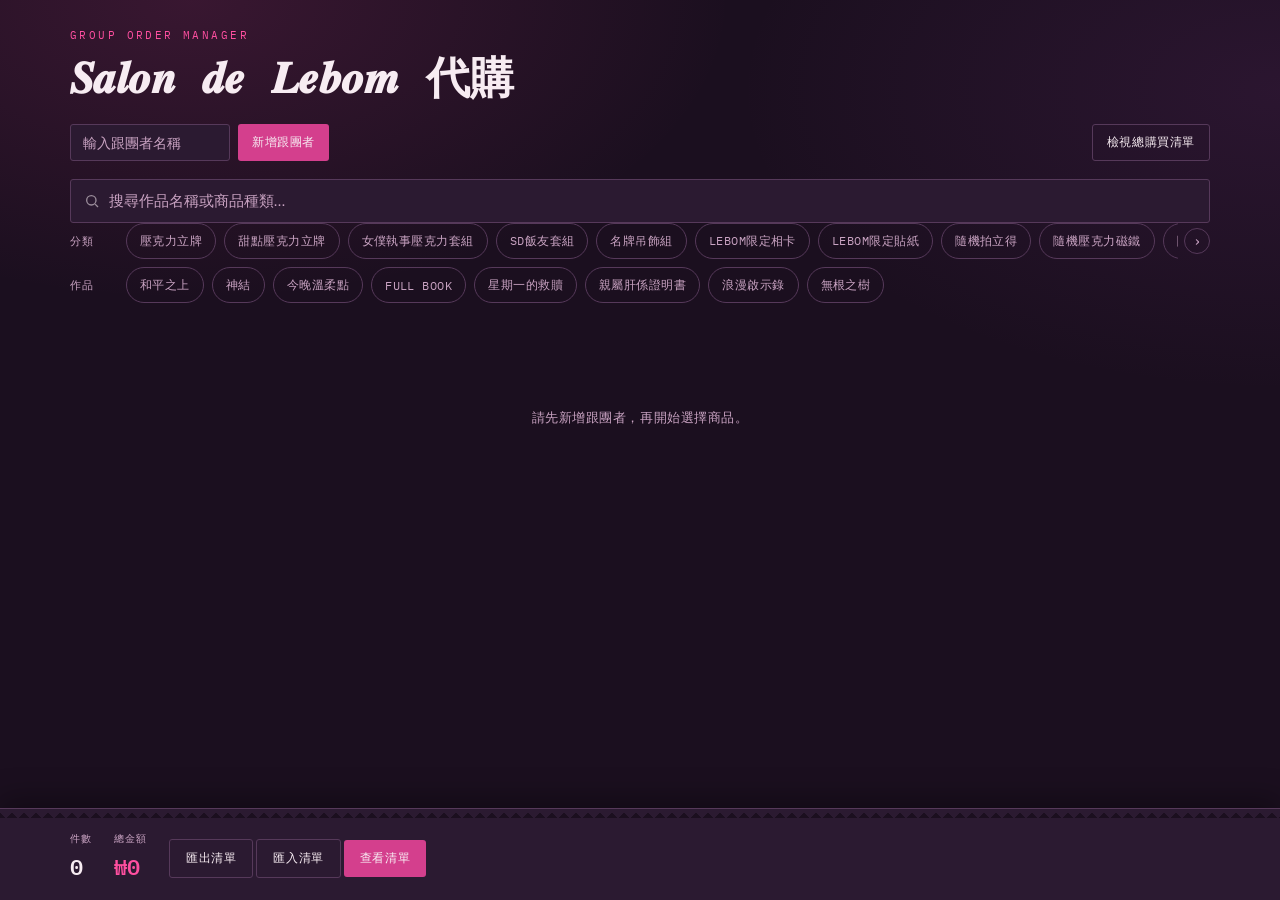
==== group-order.html @ d9ed7984 "feat: add group-order page" ====
<!DOCTYPE html>
<html lang="zh-Hant">
<head>
<meta charset="UTF-8">
<meta name="viewport" content="width=device-width, initial-scale=1.0">
<title>團購管理 - Salon de Lebom</title>

<link rel="preconnect" href="https://fonts.googleapis.com">
<link rel="preconnect" href="https://fonts.gstatic.com" crossorigin>
<link href="https://fonts.googleapis.com/css2?family=IBM+Plex+Mono:wght@400;500;600;700&family=Libre+Franklin:wght@400;500;600;700;800&display=swap" rel="stylesheet">
<link rel="stylesheet" href="style.css">
</head>
<body>

<header class="site-header">
  <p class="eyebrow">Group Order Manager</p>
  <h1>𝑺𝒂𝒍𝒐𝒏 𝒅𝒆 𝑳𝒆𝒃𝒐𝒎 代購</h1>

  <div class="participant-bar">
    <div class="participant-add">
      <input id="participantNameInput" type="text" placeholder="輸入跟團者名稱" autocomplete="off">
      <button id="addParticipantBtn" type="button">新增跟團者</button>
    </div>
    <div class="chip-scroll">
      <button type="button" class="chip-arrow prev" id="participantChipPrev" aria-label="向左捲動">‹</button>
      <div class="chip-row" id="participantChipRow" role="group" aria-label="跟團者列表"></div>
      <button type="button" class="chip-arrow next" id="participantChipNext" aria-label="向右捲動">›</button>
    </div>
    <div>
      <button type="button" class="view-toggle" id="viewToggleBtn" aria-pressed="false">檢視總購買清單</button>
    </div>
  </div>

  <div id="filterArea">
    <div class="filter-row">
      <div class="search-wrap">
        <svg viewBox="0 0 24 24" fill="none" stroke="currentColor" stroke-width="2"><circle cx="11" cy="11" r="7"/><line x1="21" y1="21" x2="16.65" y2="16.65"/></svg>
        <input id="search" type="text" placeholder="搜尋作品名稱或商品種類…" autocomplete="off">
      </div>
    </div>

    <div class="chip-line">
      <span class="chip-label">分類</span>
      <div class="chip-scroll">
        <button type="button" class="chip-arrow prev" id="categoryChipPrev" aria-label="向左捲動">‹</button>
        <div class="chip-row" id="categoryChipRow" role="group" aria-label="依商品種類篩選"></div>
        <button type="button" class="chip-arrow next" id="categoryChipNext" aria-label="向右捲動">›</button>
      </div>
    </div>
    <div class="chip-line">
      <span class="chip-label">作品</span>
      <div class="chip-scroll">
        <button type="button" class="chip-arrow prev" id="seriesChipPrev" aria-label="向左捲動">‹</button>
        <div class="chip-row" id="seriesChipRow" role="group" aria-label="依作品篩選"></div>
        <button type="button" class="chip-arrow next" id="seriesChipNext" aria-label="向右捲動">›</button>
      </div>
    </div>

    <p class="result-count" id="resultCount"></p>
  </div>
</header>

<main>
  <div id="catalog"></div>
  <div id="summaryView" hidden></div>
</main>

<footer id="ticket">
  <div class="ticket-inner">
    <div class="ticket-summary">
      <div class="ticket-stat">
        <span class="label">件數</span>
        <span class="value" id="statItems">0</span>
      </div>
      <div class="ticket-stat">
        <span class="label">總金額</span>
        <span class="value total" id="statTotal">KRW ₩0</span>
      </div>

      <div>
      <button id="exportBtn" type="button">匯出清單</button>
      <button id="importBtn" type="button">匯入清單</button>
      <input id="importFile" type="file" accept=".csv" style="display:none">
      <button id="toggleTicket" type="button" aria-expanded="false">查看清單</button>
      </div>
    </div>

    <div class="ticket-detail" id="ticketDetail">
      <h3 id="itemListTitle">已選商品</h3>
      <div id="itemList"></div>
    </div>
  </div>
</footer>

<script>

/* 商品/分類/作品資料與 index.html 保持一致 — 若異動商品內容，兩份檔案需一併更新。 */

const CONFIG = {
  currency: '₩',
  locale: 'zh-TW',
  decimals: 0,
};

const SERIES_LIST = [
  { series: '和平之上',       subseries: '주의 평화' },
  { series: '今晚溫柔點',      subseries: '밤은 부드러워라' },
  { series: '神結',           subseries: '신결' },
  { series: 'Full Book',      subseries: '풀북' },
  { series: '星期一的救贖',    subseries: '월요일의 구원자' },
  { series: '親屬肝係證明書',  subseries: '가족간계증명서' },
  { series: '浪漫啟示錄',      subseries: '낭만 묵시록' },
  { series: '無根之樹',        subseries: '뿌리 없는 나무' },
];

const CATEGORY_LIST = [
  { category: '壓克力立牌',         subcategory: '아크릴 스탠드', price: 15000, limited: 3, note: '' },
  { category: '甜點壓克力立牌',      subcategory: '스위츠 아크릴 스탠드', price: 15000, limited: 3, note: '每份含壓克力立牌1塊，小卡1張' },
  { category: '女僕執事壓克力套組',  subcategory: '메이드와 집사 아크릴 블록', price: 30000, limited: 3, note: '每份含壓克力磚1塊，拍立得透卡2張' },
  { category: 'SD飯友套組',          subcategory: 'SD 커플 아크릴 블록', price: 15000, limited: 3, note: '每份含壓克力飯友1塊，小卡1張' },
  { category: '名牌吊飾組',          subcategory: '네임 플레이트 패키지', price: 13500, limited: 3, note: '每份含名牌壓克力板1塊，餅乾吊飾1份' },
  { category: 'Lebom限定相卡',       subcategory: '레봄 필름 인화 사진', price: 2000,  limited: 5, note: '' },
  { category: 'Lebom限定貼紙',       subcategory: '레봄 조각 스티커', price: 2000,  limited: 5, note: '' },
];

const RANDOM_CATEGORY_LIST = [
  { category: '隨機拍立得',             subcategory: '데코 포토팩', price: 5000,  limited: 10, note: '每份8種中隨機1種，每份含寫真1張，小卡1張' },
  { category: '隨機壓克力磁鐵',         subcategory: '스위츠 아크릴 마그넷', price: 7000,  limited: 10, note: '每份8種中隨機1種' },
  { category: '隨機愛心徽章',           subcategory: '하트 캔뱃지', price: 5000,  limited: 10, note: '每份8種中隨機1種' },
  { category: '隨機愛心徽章壓克力框架', subcategory: '아크릴 캔뱃지 프레임', price: 17000, limited: 3,  note: '' },
  { category: '隨機卡包',               subcategory: '컬렉션 포토카드', price: 5000,  limited: 10, note: '每份16種中隨機3種' },
];

const NAME_LIST = [
  // 壓克力立牌 — 每個作品 2 個角色
  { category: '壓克力立牌', series: '和平之上',       name: '安和平(攻)', subname: '안평화' },
  { category: '壓克力立牌', series: '和平之上',       name: '朱仁徹(受)', subname: '주인철' },
  { category: '壓克力立牌', series: '神結',           name: '鄭泰伍(攻)', subname: '정태오' },
  { category: '壓克力立牌', series: '神結',           name: '趙之遠(受)', subname: '조지원' },
  { category: '壓克力立牌', series: '今晚溫柔點',      name: '高希宰(攻)', subname: '고희재' },
  { category: '壓克力立牌', series: '今晚溫柔點',      name: '鮮于真(受)', subname: '선우진' },
  { category: '壓克力立牌', series: 'Full Book',      name: '閔皓淵(攻)', subname: '민호연' },
  { category: '壓克力立牌', series: 'Full Book',      name: '崔在昇(受)', subname: '최재승' },
  { category: '壓克力立牌', series: '星期一的救贖',    name: '具允元(攻)', subname: '구윤원' },
  { category: '壓克力立牌', series: '星期一的救贖',    name: '元燿日(受)', subname: '원요일' },
  { category: '壓克力立牌', series: '親屬肝係證明書',  name: '九緣書(攻)', subname: '구연서' },
  { category: '壓克力立牌', series: '親屬肝係證明書',  name: '柳珉赫(受)', subname: '유민혁' },
  { category: '壓克力立牌', series: '浪漫啟示錄',      name: '廉泰華(攻)', subname: '염태화' },
  { category: '壓克力立牌', series: '浪漫啟示錄',      name: '蔡定鉉(受)', subname: '채정현' },
  { category: '壓克力立牌', series: '無根之樹',        name: '權熙書(攻)', subname: '권희서' },
  { category: '壓克力立牌', series: '無根之樹',        name: '車泰京(受)', subname: '차태경' },

  { category: '甜點壓克力立牌', series: '和平之上',       name: '安和平(攻)', subname: '안평화' },
  { category: '甜點壓克力立牌', series: '和平之上',       name: '朱仁徹(受)', subname: '주인철' },
  { category: '甜點壓克力立牌', series: '神結',           name: '鄭泰伍(攻)', subname: '정태오' },
  { category: '甜點壓克力立牌', series: '神結',           name: '趙之遠(受)', subname: '조지원' },
  { category: '甜點壓克力立牌', series: '今晚溫柔點',      name: '高希宰(攻)', subname: '고희재' },
  { category: '甜點壓克力立牌', series: '今晚溫柔點',      name: '鮮于真(受)', subname: '선우진' },
  { category: '甜點壓克力立牌', series: 'Full Book',      name: '閔皓淵(攻)', subname: '민호연' },
  { category: '甜點壓克力立牌', series: 'Full Book',      name: '崔在昇(受)', subname: '최재승' },
  { category: '甜點壓克力立牌', series: '星期一的救贖',    name: '具允元(攻)', subname: '구윤원' },
  { category: '甜點壓克力立牌', series: '星期一的救贖',    name: '元燿日(受)', subname: '원요일' },
  { category: '甜點壓克力立牌', series: '親屬肝係證明書',  name: '九緣書(攻)', subname: '구연서' },
  { category: '甜點壓克力立牌', series: '親屬肝係證明書',  name: '柳珉赫(受)', subname: '유민혁' },
  { category: '甜點壓克力立牌', series: '浪漫啟示錄',      name: '廉泰華(攻)', subname: '염태화' },
  { category: '甜點壓克力立牌', series: '浪漫啟示錄',      name: '蔡定鉉(受)', subname: '채정현' },
  { category: '甜點壓克力立牌', series: '無根之樹',        name: '權熙書(攻)', subname: '권희서' },
  { category: '甜點壓克力立牌', series: '無根之樹',        name: '車泰京(受)', subname: '차태경' },

  ...['Lebom限定相卡', '女僕執事壓克力套組', 'SD飯友套組', '名牌吊飾組', 'Lebom限定貼紙'].flatMap(category =>
    SERIES_LIST.map(({ series, subseries }) => ({ category, series, name: series, subname: subseries }))
  ),

  // 隨機商品（沒有 series）
  ...RANDOM_CATEGORY_LIST.map(({ category }) => ({ category, series: null, name: category, subname: '' })),
];

let _nextId = 1;
const PRODUCTS = NAME_LIST.map(n => {
  const cat = [...CATEGORY_LIST, ...RANDOM_CATEGORY_LIST].find(c => c.category === n.category);
  const ser = n.series ? SERIES_LIST.find(s => s.series === n.series) : null;
  const id = _nextId++;
  return {
    id,
    series: n.series,
    subseries: ser ? ser.subseries : null,
    name: n.name,
    subname: n.subname,
    category: n.category,
    subcategory: cat.subcategory,
    note: cat.note,
    price: cat.price,
    limited: cat.limited,
  };
});

// category 的預設顯示/篩選順序：一般商品種類接著隨機商品種類。
const CATEGORY_ORDER = [...CATEGORY_LIST, ...RANDOM_CATEGORY_LIST].map(c => c.category);


/* ===================== 團購管理專用邏輯 ===================== */

const state = {
  participants: [],
  activeParticipantId: null,
  search: '',
  seriesFilter: null,
  categoryFilter: null,
  collapsedCategories: new Set(),
  view: 'picker', // 'picker' | 'summary'
};
let _nextParticipantId = 1;

const fmtMoney = n => CONFIG.currency + n.toLocaleString(CONFIG.locale, { minimumFractionDigits: CONFIG.decimals ?? 2, maximumFractionDigits: CONFIG.decimals ?? 2 });
const fmtInt = n => n.toLocaleString(CONFIG.locale);

const catalogEl   = document.getElementById('catalog');
const summaryViewEl = document.getElementById('summaryView');
const filterAreaEl = document.getElementById('filterArea');
const categoryChipRowEl = document.getElementById('categoryChipRow');
const seriesChipRowEl   = document.getElementById('seriesChipRow');
const participantChipRowEl = document.getElementById('participantChipRow');
const searchEl    = document.getElementById('search');
const resultCountEl = document.getElementById('resultCount');
const statItemsEl = document.getElementById('statItems');
const statTotalEl = document.getElementById('statTotal');
const itemListEl  = document.getElementById('itemList');
const itemListTitleEl = document.getElementById('itemListTitle');
const toggleBtn   = document.getElementById('toggleTicket');
const viewToggleBtn = document.getElementById('viewToggleBtn');
const participantNameInput = document.getElementById('participantNameInput');
const addParticipantBtn = document.getElementById('addParticipantBtn');

function uniqueSeries(){
  return [...new Set(PRODUCTS.map(p => p.series).filter(Boolean))];
}

function uniqueCategories(){
  const present = new Set(PRODUCTS.map(p => p.category));
  return CATEGORY_ORDER.filter(c => present.has(c));
}

// Wires a chip row up to its prev/next scroll buttons: clicking scrolls the
// row, and the buttons only show up once/while the row's content overflows.
function setupChipScroller(rowEl, prevBtn, nextBtn){
  function updateArrows(){
    const overflowing = rowEl.scrollWidth > rowEl.clientWidth + 1;
    prevBtn.classList.toggle('visible', overflowing && rowEl.scrollLeft > 0);
    nextBtn.classList.toggle('visible', overflowing && rowEl.scrollLeft < rowEl.scrollWidth - rowEl.clientWidth - 1);
  }
  prevBtn.addEventListener('click', () => rowEl.scrollBy({ left: -160, behavior: 'smooth' }));
  nextBtn.addEventListener('click', () => rowEl.scrollBy({ left: 160, behavior: 'smooth' }));
  rowEl.addEventListener('scroll', updateArrows);
  window.addEventListener('resize', updateArrows);
  return updateArrows;
}

const updateCategoryChipArrows = setupChipScroller(categoryChipRowEl, document.getElementById('categoryChipPrev'), document.getElementById('categoryChipNext'));
const updateSeriesChipArrows = setupChipScroller(seriesChipRowEl, document.getElementById('seriesChipPrev'), document.getElementById('seriesChipNext'));
const updateParticipantChipArrows = setupChipScroller(participantChipRowEl, document.getElementById('participantChipPrev'), document.getElementById('participantChipNext'));

function buildCategoryChips(){
  categoryChipRowEl.innerHTML = '';
  uniqueCategories().forEach(category => {
    const btn = document.createElement('button');
    btn.className = 'chip';
    btn.type = 'button';
    btn.textContent = category;
    btn.setAttribute('aria-pressed', state.categoryFilter === category ? 'true' : 'false');
    btn.addEventListener('click', () => {
      state.categoryFilter = state.categoryFilter === category ? null : category;
      buildCategoryChips();
      renderCatalog();
    });
    categoryChipRowEl.appendChild(btn);
  });
  updateCategoryChipArrows();
}

function buildSeriesChips(){
  seriesChipRowEl.innerHTML = '';
  uniqueSeries().forEach(series => {
    const btn = document.createElement('button');
    btn.className = 'chip';
    btn.type = 'button';
    btn.textContent = series;
    btn.setAttribute('aria-pressed', state.seriesFilter === series ? 'true' : 'false');
    btn.addEventListener('click', () => {
      state.seriesFilter = state.seriesFilter === series ? null : series;
      buildSeriesChips();
      renderCatalog();
    });
    seriesChipRowEl.appendChild(btn);
  });
  updateSeriesChipArrows();
}

function matchesFilter(p){
  const term = state.search.trim().toLowerCase();
  const matchesCategory = !state.categoryFilter || p.category === state.categoryFilter;
  const matchesSeries = !state.seriesFilter || p.series === state.seriesFilter;
  const matchesSearch = !term
    || (p.series && p.series.toLowerCase().includes(term))
    || p.category.toLowerCase().includes(term)
    || p.name.toLowerCase().includes(term)
    || (p.subname && p.subname.toLowerCase().includes(term));
  return matchesCategory && matchesSeries && matchesSearch;
}

/* ---- 跟團者管理 ---- */

function newParticipant(name){
  return { id: _nextParticipantId++, name, qty: Object.fromEntries(PRODUCTS.map(p => [p.id, 0])) };
}

function activeParticipant(){
  return state.participants.find(p => p.id === state.activeParticipantId) || null;
}

function addParticipant(rawName){
  const name = (rawName || '').trim();
  if (!name){
    alert('請輸入跟團者名稱。');
    return;
  }
  const p = newParticipant(name);
  state.participants.push(p);
  state.activeParticipantId = p.id;
  renderParticipantChips();
  renderMain();
  updateFooter();
}

function removeParticipant(id){
  const idx = state.participants.findIndex(p => p.id === id);
  if (idx === -1) return;
  const p = state.participants[idx];
  if (!confirm(`確定要移除跟團者「${p.name}」嗎？其已選購的品項將釋出給其他跟團者。`)) return;
  state.participants.splice(idx, 1);
  if (state.activeParticipantId === id){
    state.activeParticipantId = state.participants.length ? state.participants[0].id : null;
  }
  renderParticipantChips();
  renderMain();
  updateFooter();
}

function renameParticipant(id){
  const p = state.participants.find(x => x.id === id);
  if (!p) return;
  const name = prompt('修改跟團者名稱', p.name);
  if (name === null) return;
  const trimmed = name.trim();
  if (!trimmed){
    alert('名稱不可空白。');
    return;
  }
  if (state.participants.some(x => x.id !== id && x.name === trimmed)){
    if (!confirm('已有相同名稱的跟團者，仍要使用這個名稱嗎？')) return;
  }
  p.name = trimmed;
  renderParticipantChips();
  updateFooter();
}

function setActiveParticipant(id){
  state.activeParticipantId = id;
  renderParticipantChips();
  renderMain();
  updateFooter();
}

function renderParticipantChips(){
  participantChipRowEl.innerHTML = '';
  state.participants.forEach(p => {
    const cart = computeParticipantCart(p);
    const btn = document.createElement('button');
    btn.type = 'button';
    btn.className = 'chip participant-chip';
    btn.setAttribute('aria-pressed', state.activeParticipantId === p.id ? 'true' : 'false');
    btn.innerHTML = `<span class="p-name">${p.name}</span><span class="p-stat">${fmtInt(cart.totalItems)}件・${fmtMoney(cart.totalAmount)}</span><span class="p-remove" title="移除跟團者">×</span>`;
    btn.addEventListener('click', (e) => {
      if (e.target.closest('.p-remove')){
        e.stopPropagation();
        removeParticipant(p.id);
        return;
      }
      if (state.activeParticipantId === p.id){
        renameParticipant(p.id);
      } else {
        setActiveParticipant(p.id);
      }
    });
    participantChipRowEl.appendChild(btn);
  });
  updateParticipantChipArrows();
}

/* ---- 共用庫存/金額計算 ---- */

function aggregatedQty(productId){
  return state.participants.reduce((sum, p) => sum + (p.qty[productId] || 0), 0);
}

function computeParticipantCart(participant){
  const lines = PRODUCTS
    .map(p => ({ ...p, qty: participant.qty[p.id] || 0 }))
    .filter(l => l.qty > 0);

  const totalItems = lines.reduce((sum, l) => sum + l.qty, 0);
  const totalAmount = lines.reduce((sum, l) => sum + l.qty * l.price, 0);

  return { lines, totalItems, totalAmount };
}

function computeAggregatedCart(){
  const lines = PRODUCTS
    .map(p => {
      const qty = aggregatedQty(p.id);
      return { ...p, qty, over: qty > p.limited };
    })
    .filter(l => l.qty > 0);

  const totalItems = lines.reduce((sum, l) => sum + l.qty, 0);
  const totalAmount = lines.reduce((sum, l) => sum + l.qty * l.price, 0);

  return { lines, totalItems, totalAmount };
}

function grandTotals(){
  const { totalItems, totalAmount } = computeAggregatedCart();
  return { totalItems, totalAmount };
}

/* ---- 商品卡片（依目前選取的跟團者，並套用全團共用限量） ---- */

function makeParticipantCard(p, participant){
  const card = document.createElement('article');
  card.className = 'card';
  card.dataset.id = p.id;

  function maxForActive(){
    const othersQty = aggregatedQty(p.id) - (participant.qty[p.id] || 0);
    return Math.max(0, p.limited - othersQty);
  }

  const initialCap = maxForActive();
  card.innerHTML = `
    <span class="sku">限量 ${p.limited}・剩 ${initialCap}${p.note ? ' · ' + p.note : ''}</span>
    <div class="info">
      <p class="series">${p.series || '隨機商品'}</p>
      <h2 class="name">${p.name}</h2>
      <p class="subname">${p.subname ? `${p.subname}．` : ''}<b>${fmtMoney(p.price)}</b></p>
    </div>
    <div class="stepper">
      <button type="button" class="dec" aria-label="減少「${p.name}」數量">−</button>
      <input class="qty-input" type="number" min="0" max="${initialCap}" step="1" inputmode="numeric"
             value="${participant.qty[p.id] || 0}" aria-label="「${p.name}」數量">
      <button type="button" class="inc" aria-label="增加「${p.name}」數量">+</button>
    </div>
  `;

  const skuEl = card.querySelector('.sku');
  const input = card.querySelector('.qty-input');
  const dec = card.querySelector('.dec');
  const inc = card.querySelector('.inc');

  function refreshCapDisplay(cap){
    input.max = cap;
    const n = participant.qty[p.id] || 0;
    skuEl.textContent = `限量 ${p.limited}・剩 ${cap}${p.note ? ' · ' + p.note : ''}`;
    skuEl.classList.toggle('sold-out', cap === 0 && n === 0);
    inc.disabled = n >= cap;
    dec.disabled = n <= 0;
  }

  function setQty(n){
    const cap = maxForActive();
    n = Math.max(0, Math.min(cap, Math.floor(Number.isFinite(n) ? n : 0)));
    participant.qty[p.id] = n;
    input.value = n;
    card.classList.toggle('has-qty', n > 0);
    refreshCapDisplay(cap);
    renderParticipantChips();
    updateFooter();
  }

  dec.addEventListener('click', () => setQty((participant.qty[p.id] || 0) - 1));
  inc.addEventListener('click', () => setQty((participant.qty[p.id] || 0) + 1));
  input.addEventListener('input', () => setQty(parseInt(input.value, 10)));
  input.addEventListener('blur', () => setQty(parseInt(input.value, 10) || 0));

  refreshCapDisplay(initialCap);
  return card;
}

/* ---- 主要內容渲染（挑選商品 / 總覽） ---- */

function renderMain(){
  const isSummary = state.view === 'summary';
  filterAreaEl.hidden = isSummary;
  catalogEl.hidden = isSummary;
  summaryViewEl.hidden = !isSummary;
  if (isSummary) renderSummaryView();
  else renderCatalog();
}

function renderCatalog(){
  catalogEl.innerHTML = '';
  const participant = activeParticipant();

  if (!participant){
    const empty = document.createElement('div');
    empty.className = 'empty-state';
    empty.textContent = '請先新增跟團者，再開始選擇商品。';
    catalogEl.appendChild(empty);
    resultCountEl.textContent = '';
    return;
  }

  const visible = PRODUCTS.filter(matchesFilter);

  if (visible.length === 0){
    const empty = document.createElement('div');
    empty.className = 'empty-state';
    empty.textContent = '沒有符合搜尋條件的商品。';
    catalogEl.appendChild(empty);
  } else {
    const bySeries = new Map(SERIES_LIST.map((s, i) => [s, i]));
    const byCategory = new Map(CATEGORY_ORDER.map((c, i) => [c, i]));

    const grouped = new Map();
    visible.forEach(p => {
      if (!grouped.has(p.category)) grouped.set(p.category, []);
      grouped.get(p.category).push(p);
    });

    [...grouped.keys()]
      .sort((a, b) => byCategory.get(a) - byCategory.get(b))
      .forEach(category => {
        const products = grouped.get(category)
          .sort((a, b) => (bySeries.get(a.series) ?? -1) - (bySeries.get(b.series) ?? -1));

        const collapsed = state.collapsedCategories.has(category);

        const block = document.createElement('section');
        block.className = 'category-block';

        const header = document.createElement('button');
        header.type = 'button';
        header.className = 'category-header';
        header.setAttribute('aria-expanded', String(!collapsed));
        const subcategory = products[0].subcategory;
        header.innerHTML = `<span class="cat-name">${category}${subcategory ? `<span class="cat-subname"> · ${subcategory}</span>` : ''}</span><span class="cat-count">${products.length} 項</span>`;
        header.addEventListener('click', () => {
          if (state.collapsedCategories.has(category)) state.collapsedCategories.delete(category);
          else state.collapsedCategories.add(category);
          renderCatalog();
        });

        const body = document.createElement('div');
        body.className = 'category-body';
        if (collapsed) body.hidden = true;
        products.forEach(p => body.appendChild(makeParticipantCard(p, participant)));

        block.appendChild(header);
        block.appendChild(body);
        catalogEl.appendChild(block);
      });
  }

  resultCountEl.textContent = `顯示 ${visible.length} / ${PRODUCTS.length} 項商品`;
}

function itemRowHtml(l, showLimitTag){
  const line1 = (l.series === l.name ? [l.category, l.series] : [l.category, l.series, l.name]).filter(Boolean).join('．');
  const line2 = (l.subseries === l.subname ? [l.subcategory, l.subseries] : [l.subcategory, l.subseries, l.subname]).filter(Boolean).join('．');
  const qtyTag = showLimitTag ? `×${l.qty} / 限${l.limited}` : `×${l.qty}`;
  return `
    <div class="item-row${l.over ? ' aggregate-row' : ''}">
      <div class="item-lines">
        <div class="item-line1">${line1} <span class="n">${qtyTag}</span>${l.over ? '<span class="over-limit">超過限量</span>' : ''}</div>
        ${line2 ? `<div class="item-line2">${line2}</div>` : ''}
      </div>
      <span class="item-amount">${fmtMoney(l.qty * l.price)}</span>
    </div>`;
}

function renderSummaryView(){
  summaryViewEl.innerHTML = '';

  const wrap = document.createElement('div');
  wrap.className = 'summary-panels';

  const colA = document.createElement('div');
  colA.innerHTML = '<h3>跟團者明細</h3>';
  if (state.participants.length === 0){
    colA.innerHTML += '<p class="no-items">尚未新增任何跟團者。</p>';
  } else {
    state.participants.forEach(participant => {
      const cart = computeParticipantCart(participant);
      const card = document.createElement('div');
      card.className = 'participant-summary-card';
      const linesHtml = cart.lines.length
        ? cart.lines.map(l => itemRowHtml(l, false)).join('')
        : '<p class="no-items">尚未選擇商品。</p>';
      card.innerHTML = `
        <div class="p-head">
          <span class="p-name">${participant.name}</span>
          <span class="p-total">${fmtInt(cart.totalItems)} 件・${fmtMoney(cart.totalAmount)}</span>
        </div>
        ${linesHtml}
      `;
      colA.appendChild(card);
    });
  }

  const colB = document.createElement('div');
  colB.innerHTML = '<h3>全團彙總（依商品）</h3>';
  const agg = computeAggregatedCart();
  colB.innerHTML += agg.lines.length
    ? agg.lines.map(l => itemRowHtml(l, true)).join('')
    : '<p class="no-items">尚未選擇任何商品。</p>';

  wrap.appendChild(colA);
  wrap.appendChild(colB);
  summaryViewEl.appendChild(wrap);
}

/* ---- 頁尾統計（依目前檢視模式顯示對象不同） ---- */

function updateFooter(){
  if (state.view === 'summary'){
    const { totalItems, totalAmount } = grandTotals();
    statItemsEl.textContent = fmtInt(totalItems);
    statTotalEl.textContent = fmtMoney(totalAmount);
    itemListTitleEl.textContent = '全團彙總商品';
    renderItemList(computeAggregatedCart().lines, true);
  } else {
    const participant = activeParticipant();
    const cart = participant ? computeParticipantCart(participant) : { lines: [], totalItems: 0, totalAmount: 0 };
    statItemsEl.textContent = fmtInt(cart.totalItems);
    statTotalEl.textContent = fmtMoney(cart.totalAmount);
    itemListTitleEl.textContent = participant ? `${participant.name}．已選商品` : '已選商品';
    renderItemList(cart.lines, false);
  }
}

function renderItemList(lines, showLimitTag){
  itemListEl.innerHTML = lines.length
    ? lines.map(l => itemRowHtml(l, showLimitTag)).join('')
    : '<p class="no-items">尚未選擇任何商品。</p>';
}

/* ---- CSV 匯出 / 匯入 ---- */

function csvEscape(v){
  const s = String(v ?? '');
  return /[",\r\n]/.test(s) ? '"' + s.replace(/"/g, '""') + '"' : s;
}

function exportGroupCsv(){
  if (state.participants.length === 0){
    alert('尚未新增任何跟團者，無法匯出。');
    return;
  }

  const rows = [
    ['跟團者', '分類', '作品', '名稱', '原文分類', '原文作品', '原文名稱', '單價', '數量', '小計'],
  ];
  state.participants.forEach(participant => {
    computeParticipantCart(participant).lines.forEach(l => {
      rows.push([
        participant.name,
        l.category, l.series || '', l.name,
        l.subcategory || '', l.subseries || '', l.subname || '',
        l.price, l.qty, l.qty * l.price,
      ]);
    });
  });

  const { totalItems, totalAmount } = grandTotals();
  rows.push([]);
  rows.push(['跟團者名單', ...state.participants.map(p => p.name)]);
  rows.push([]);
  rows.push(['總件數', totalItems]);
  rows.push(['總金額', totalAmount]);

  const csv = rows.map(r => r.map(csvEscape).join(',')).join('\r\n');
  const blob = new Blob(['﻿' + csv], { type: 'text/csv;charset=utf-8;' });
  const url = URL.createObjectURL(blob);
  const a = document.createElement('a');
  const ts = new Date().toISOString().slice(0, 19).replace(/[:T]/g, '-');
  a.href = url;
  a.download = `團購清單_${ts}.csv`;
  document.body.appendChild(a);
  a.click();
  a.remove();
  URL.revokeObjectURL(url);
}

const exportBtn = document.getElementById('exportBtn');
exportBtn.addEventListener('click', exportGroupCsv);

function parseCsvLine(line){
  const cells = [];
  let cur = '';
  let inQuotes = false;
  for (let i = 0; i < line.length; i++){
    const ch = line[i];
    if (inQuotes){
      if (ch === '"'){
        if (line[i + 1] === '"'){ cur += '"'; i++; }
        else { inQuotes = false; }
      } else {
        cur += ch;
      }
    } else if (ch === '"'){
      inQuotes = true;
    } else if (ch === ','){
      cells.push(cur);
      cur = '';
    } else {
      cur += ch;
    }
  }
  cells.push(cur);
  return cells;
}

function importGroupCsv(file){
  const reader = new FileReader();
  reader.onload = () => {
    const text = String(reader.result).replace(/^﻿/, '');
    const rawLines = text.split(/\r\n|\n/);
    const lines = rawLines.slice(1); // skip header row

    const participantsByName = new Map();
    const orderedNames = [];
    let importedCount = 0;
    let notFoundCount = 0;

    function getOrCreate(name){
      if (!participantsByName.has(name)){
        participantsByName.set(name, newParticipant(name));
        orderedNames.push(name);
      }
      return participantsByName.get(name);
    }

    let i = 0;
    for (; i < lines.length; i++){
      const line = lines[i];
      if (!line.trim()) break; // 到達空白分隔列
      const cells = parseCsvLine(line);
      const [participantName, category, series, name, , , , , qtyStr] = cells;
      if (participantName === '總件數' || participantName === '總金額') break;

      const qty = parseInt(qtyStr, 10);
      if (!qty) continue;

      const participant = getOrCreate(participantName || '(未命名)');
      const product = PRODUCTS.find(p =>
        p.category === category && (p.series || '') === series && p.name === name
      );
      if (product){
        participant.qty[product.id] = Math.min(qty, product.limited);
        importedCount++;
      } else {
        notFoundCount++;
      }
    }

    // 讀取空白分隔列之後的「跟團者名單」列，確保沒有任何品項的跟團者也能被還原。
    for (; i < lines.length; i++){
      const line = lines[i];
      if (!line.trim()) continue;
      const cells = parseCsvLine(line);
      if (cells[0] === '跟團者名單'){
        cells.slice(1).forEach(name => { if (name) getOrCreate(name); });
      }
      if (cells[0] === '總件數' || cells[0] === '總金額') break;
    }

    const participants = orderedNames.map(name => participantsByName.get(name));

    // 偵測匯入資料是否違反全團共用限量（例如手動編輯過 CSV），絕不自動重新分配數量。
    let overLimitCount = 0;
    PRODUCTS.forEach(p => {
      const total = participants.reduce((sum, part) => sum + (part.qty[p.id] || 0), 0);
      if (total > p.limited) overLimitCount++;
    });

    state.participants = participants;
    state.activeParticipantId = participants.length ? participants[0].id : null;
    renderParticipantChips();
    renderMain();
    updateFooter();

    const parts = [`已匯入 ${importedCount} 筆`];
    if (notFoundCount > 0) parts.push(`${notFoundCount} 筆找不到對應商品`);
    if (overLimitCount > 0) parts.push(`${overLimitCount} 項商品超過限量上限，已標記但未自動修改，請至「檢視總購買清單」確認`);
    alert(parts.join('，') + '。');
  };
  reader.readAsText(file, 'utf-8');
}

const importBtn = document.getElementById('importBtn');
const importFileEl = document.getElementById('importFile');
importBtn.addEventListener('click', () => importFileEl.click());
importFileEl.addEventListener('change', () => {
  const file = importFileEl.files[0];
  if (file) importGroupCsv(file);
  importFileEl.value = '';
});

/* ---- 其他事件綁定 ---- */

addParticipantBtn.addEventListener('click', () => {
  addParticipant(participantNameInput.value);
  participantNameInput.value = '';
  participantNameInput.focus();
});
participantNameInput.addEventListener('keydown', (e) => {
  if (e.key === 'Enter'){
    e.preventDefault();
    addParticipantBtn.click();
  }
});

viewToggleBtn.addEventListener('click', () => {
  state.view = state.view === 'picker' ? 'summary' : 'picker';
  viewToggleBtn.setAttribute('aria-pressed', state.view === 'summary' ? 'true' : 'false');
  viewToggleBtn.textContent = state.view === 'summary' ? '返回選購' : '檢視總購買清單';
  renderMain();
  updateFooter();
});

searchEl.addEventListener('input', () => {
  state.search = searchEl.value;
  renderCatalog();
});

toggleBtn.addEventListener('click', () => {
  const open = !document.body.classList.contains('ticket-open');
  document.body.classList.toggle('ticket-open', open);
  toggleBtn.setAttribute('aria-expanded', String(open));
  toggleBtn.textContent = open ? '收合清單' : '查看清單';
});

buildCategoryChips();
buildSeriesChips();
renderParticipantChips();
renderMain();
updateFooter();
</script>
</body>
</html>
---- style.css ----
:root{
  --ink:        #1B0F1F;
  --panel:      #2B1A31;
  --panel-2:    #35213C;
  --line:       #56395A;
  --paper:      #F7ECF2;
  --paper-dim:  #C9A3C2;
  --forest:     #D43F8D;
  --forest-lt:  #EF5DA8;
  --stamp:      #C93368;
  --mustard:    #FF4FA0;

  --font-display: 'IBM Plex Mono', ui-monospace, monospace;
  --font-body: 'Libre Franklin', system-ui, sans-serif;

  --ticket-h-collapsed: 118px;
  --ticket-h-expanded: 320px;
}

*{ box-sizing:border-box; }
html,body{ margin:0; padding:0; }

body{
  background:
    radial-gradient(ellipse 900px 500px at 15% 0%, rgba(212,63,141,.16), transparent 60%),
    radial-gradient(ellipse 900px 500px at 100% 10%, rgba(140,60,150,.14), transparent 60%),
    var(--ink);
  color:var(--paper);
  font-family:var(--font-body);
  min-height:100vh;
  padding-bottom: calc(var(--ticket-h-collapsed) + 24px);
}

body.ticket-open{
  padding-bottom: calc(var(--ticket-h-expanded) + 24px);
}

a{ color:inherit; }

::selection{ background:var(--mustard); color:var(--ink); }

:focus-visible{
  outline: 2px solid var(--mustard);
  outline-offset: 2px;
}

/* ---------- Header ---------- */
.site-header{
  padding: 28px 20px 18px;
  max-width: 1180px;
  margin: 0 auto;
}

.eyebrow{
  font-family: var(--font-display);
  font-size: 11px;
  letter-spacing: .22em;
  text-transform: uppercase;
  color: var(--mustard);
  margin: 0 0 6px;
}

h1{
  font-family: var(--font-display);
  font-weight: 700;
  text-transform: uppercase;
  letter-spacing: .01em;
  font-size: clamp(28px, 5vw, 44px);
  margin: 0 0 4px;
  color: var(--paper);
}

.subhead{
  color: var(--paper-dim);
  font-size: 15px;
  margin: 0 0 22px;
  max-width: 56ch;
}

.filter-row{
  display:flex;
  gap:12px;
  flex-wrap: wrap;
  align-items:center;
}

.search-wrap{
  position:relative;
  flex: 1 1 280px;
  min-width: 220px;
}

.search-wrap svg{
  position:absolute;
  left:14px; top:50%;
  transform:translateY(-50%);
  width:16px; height:16px;
  opacity:.55;
}

#search{
  width:100%;
  background: var(--panel);
  border: 1px solid var(--line);
  color: var(--paper);
  font-family: var(--font-body);
  font-size: 15px;
  padding: 12px 14px 12px 38px;
  border-radius: 3px;
}
#search::placeholder{ color: var(--paper-dim); }

.chip-line{
  display:flex;
  align-items:center;
  gap:12px;
  flex-wrap:nowrap;
}
.chip-line + .chip-line{ margin-top:8px; }

.chip-label{
  font-family: var(--font-display);
  font-size: 11px;
  letter-spacing: .1em;
  text-transform: uppercase;
  color: var(--paper-dim);
  flex: 0 0 auto;
  width: 44px;
}

.chip-scroll{
  display:flex;
  align-items:center;
  gap:6px;
  flex:1 1 auto;
  min-width:0;
}

.chip-row{
  display:flex;
  gap:8px;
  flex-wrap:nowrap;
  overflow-x:auto;
  scroll-behavior:smooth;
  scrollbar-width:none;
  -ms-overflow-style:none;
}
.chip-row::-webkit-scrollbar{ display:none; }

.chip-arrow{
  display:none;
  flex:0 0 auto;
  align-items:center;
  justify-content:center;
  width:26px;
  height:26px;
  background: transparent;
  border: 1px solid var(--line);
  color: var(--paper-dim);
  border-radius: 999px;
  cursor:pointer;
  font-family: var(--font-display);
  font-size: 14px;
  line-height:1;
  padding:0;
}
.chip-arrow:hover{ border-color: var(--forest-lt); color: var(--paper); }
.chip-arrow.visible{ display:flex; }

.chip{
  font-family: var(--font-display);
  font-size: 11.5px;
  text-transform: uppercase;
  letter-spacing: .04em;
  background: transparent;
  border: 1px solid var(--line);
  color: var(--paper-dim);
  padding: 9px 13px;
  border-radius: 999px;
  cursor:pointer;
  white-space:nowrap;
  transition: all .15s ease;
}
.chip:hover{ border-color: var(--forest-lt); color: var(--paper); }
.chip[aria-pressed="true"]{
  background: var(--forest);
  border-color: var(--forest);
  color: var(--paper);
}

.result-count{
  font-family: var(--font-display);
  font-size: 12px;
  color: var(--paper-dim);
  margin: 14px 2px 0;
}

/* ---------- Catalog ---------- */
main{
  max-width: 1180px;
  margin: 0 auto;
  padding: 10px 20px 30px;
}

#catalog{
  display:flex;
  flex-direction:column;
  gap: 14px;
  margin-top: 14px;
}

.category-block{
  border: 1px solid var(--line);
  border-radius: 4px;
  background: rgba(255,255,255,.015);
}

.category-header{
  width:100%;
  display:flex;
  align-items:center;
  justify-content:space-between;
  gap:12px;
  background: var(--panel-2);
  border:none;
  color: var(--paper);
  font-family: var(--font-display);
  font-size: 13px;
  text-transform: uppercase;
  letter-spacing: .06em;
  padding: 12px 16px;
  cursor:pointer;
  border-radius: 4px;
  text-align:left;
}
.category-header:hover{ background: var(--forest); }

.category-header .cat-name::before{
  content: "▾ ";
  display:inline-block;
}
.category-header[aria-expanded="false"] .cat-name::before{
  content: "▸ ";
}

.category-header .cat-count{
  font-size: 11px;
  color: var(--paper-dim);
  font-weight: 400;
}
.category-header:hover .cat-count{ color: var(--paper); }

.category-body{
  display:flex;
  flex-direction:column;
  gap: 10px;
  padding: 10px;
}
.category-body[hidden]{ display:none; }

.card{
  background: var(--panel);
  border: 1px solid var(--line);
  border-radius: 4px;
  padding: 12px;
  display:flex;
  flex-direction:row;
  align-items:center;
  gap:16px;
  position:relative;
  transition: border-color .15s ease;
}
.card:has(.qty-input[data-active="true"]){
  border-color: var(--forest-lt);
}

.card .info{
  flex: 1 1 auto;
  min-width: 0;
  display:flex;
  flex-direction:column;
  gap:4px;
}

.card .sku{
  position:absolute;
  top:10px; right:12px;
  font-family: var(--font-display);
  font-size: 10px;
  letter-spacing: .06em;
  color: var(--paper-dim);
  border: 1px dashed var(--line);
  padding: 2px 6px;
  border-radius: 2px;
}

.card .series{
  font-family: var(--font-display);
  font-size: 10.5px;
  text-transform: uppercase;
  letter-spacing: .1em;
  color: var(--mustard);
  padding-right: 60px;
}

.card .name{
  font-family: var(--font-body);
  font-weight: 700;
  font-size: 17px;
  line-height:1.25;
  color: var(--paper);
  margin: 0;
  overflow-wrap: anywhere;
}

.card .subname{
  font-family: var(--font-body);
  font-size: 12.5px;
  color: var(--paper-dim);
  margin: 0;
  overflow-wrap: anywhere;
}

.cat-subname{
  font-family: var(--font-body);
  text-transform: none;
  letter-spacing: 0;
  color: var(--paper-dim);
  font-weight: 400;
}

.card .price{
  font-family: var(--font-display);
  font-size: 14px;
  color: var(--paper-dim);
}
.card .price b{ color: var(--paper); font-weight:600; }

.stepper{
  flex: 0 0 auto;
  display:flex;
  align-items:stretch;
  border: 1px solid var(--line);
  border-radius: 3px;
  overflow:hidden;
  width: 132px;
}

.stepper button{
  background: var(--panel-2);
  border:none;
  color: var(--paper);
  font-family: var(--font-display);
  font-size: 17px;
  width: 40px;
  cursor:pointer;
  transition: background .15s ease;
}
.stepper button:hover{ background: var(--forest); }
.stepper button:active{ background: var(--forest-lt); }
.stepper button:disabled{
  opacity: .35;
  cursor: not-allowed;
  background: var(--panel-2);
}

.qty-input{
  flex:1;
  width: 100%;
  background: var(--ink);
  border:none;
  border-left: 1px solid var(--line);
  border-right: 1px solid var(--line);
  color: var(--paper);
  font-family: var(--font-display);
  font-size: 16px;
  text-align:center;
  -moz-appearance: textfield;
}
.qty-input::-webkit-outer-spin-button,
.qty-input::-webkit-inner-spin-button{
  -webkit-appearance:none; margin:0;
}

.card.has-qty{
  background: linear-gradient(180deg, rgba(212,63,141,.18), var(--panel) 60%);
}

.empty-state{
  text-align:center;
  padding: 50px 20px;
  color: var(--paper-dim);
  font-family: var(--font-display);
  font-size: 13px;
  letter-spacing: .04em;
}

@media (max-width: 520px){
  .card{
    flex-wrap: wrap;
    align-items:flex-start;
  }
  .card .info{ flex: 1 1 100%; }
  .stepper{ width: 100%; margin-top: 8px; }
}

/* ---------- Ticket (fixed summary) ---------- */
#ticket{
  position: fixed;
  left:0; right:0; bottom:0;
  z-index: 40;
  background: var(--panel);
  border-top: 1px solid var(--line);
  box-shadow: 0 -8px 30px rgba(0,0,0,.35);
}

#ticket::before{
  content:"";
  display:block;
  height: 9px;
  width:100%;
  background:
    linear-gradient(-45deg, var(--ink) 6px, transparent 0),
    linear-gradient(45deg, var(--ink) 6px, transparent 0);
  background-position: left top;
  background-size: 12px 12px;
  background-repeat: repeat-x;
}

.ticket-inner{
  max-width: 1180px;
  margin: 0 auto;
  padding: 14px 20px 16px;
}

.ticket-summary{
  display:flex;
  align-items:center;
  gap: 22px;
  flex-wrap:wrap;
}

.ticket-stat{
  display:flex;
  flex-direction:column;
  gap:2px;
}
.ticket-stat .label{
  font-family: var(--font-display);
  font-size: 10px;
  letter-spacing: .1em;
  text-transform:uppercase;
  color: var(--paper-dim);
}
.ticket-stat .value{
  font-family: var(--font-display);
  font-size: 22px;
  font-weight:600;
  color: var(--paper);
}
.ticket-stat .value.total{ color: var(--mustard); }

.ticket-gift-hint{
  flex: 1 1 220px;
  font-family: var(--font-display);
  font-size: 12px;
  color: var(--paper-dim);
  min-width: 200px;
}
.ticket-gift-hint b{ color: var(--stamp); font-weight:600; }

#toggleTicket{
  background: var(--forest);
  color: var(--paper);
  border:none;
  font-family: var(--font-display);
  font-size: 12px;
  letter-spacing: .05em;
  text-transform:uppercase;
  padding: 10px 16px;
  border-radius: 3px;
  cursor:pointer;
  white-space:nowrap;
}
#toggleTicket:hover{ background: var(--forest-lt); }

#exportBtn, #importBtn, #createOrderBtn{
  background: transparent;
  color: var(--paper);
  border: 1px solid var(--line);
  font-family: var(--font-display);
  font-size: 12px;
  letter-spacing: .05em;
  text-transform:uppercase;
  padding: 10px 16px;
  border-radius: 3px;
  cursor:pointer;
  white-space:nowrap;
}
#exportBtn:hover, #importBtn:hover, #createOrderBtn:hover{ border-color: var(--mustard); color: var(--mustard); }

.ticket-detail{
  display:none;
  margin-top: 16px;
  padding-top: 14px;
  border-top: 1px dashed var(--line);
  max-height: 200px;
  overflow-y:auto;
}
body.ticket-open .ticket-detail{ display:block; }

.detail-grid{
  display:grid;
  grid-template-columns: 1fr 1fr;
  gap: 24px;
}
@media (max-width: 720px){
  .detail-grid{ grid-template-columns: 1fr; }
}

.detail-col h3{
  font-family: var(--font-display);
  font-size: 11px;
  letter-spacing: .1em;
  text-transform:uppercase;
  color: var(--paper-dim);
  margin: 0 0 10px;
}

.item-row{
  display:flex;
  justify-content:space-between;
  align-items:flex-start;
  font-size: 13.5px;
  padding: 6px 0;
  border-bottom: 1px solid var(--line);
  gap: 10px;
}
.item-row .n{ color: var(--paper-dim); font-family: var(--font-display); }
.item-lines{ display:flex; flex-direction:column; gap:2px; min-width:0; }
.item-line1{ color: var(--paper); }
.item-line2{ font-size: 11.5px; color: var(--paper-dim); }
.item-amount{ flex: 0 0 auto; white-space:nowrap; }

.gift-row{
  display:flex;
  align-items:center;
  gap:10px;
  padding: 8px 0;
  border-bottom: 1px solid var(--line);
}
.gift-check{
  width:16px; height:16px;
  border-radius: 50%;
  border: 1px solid var(--paper-dim);
  flex-shrink:0;
  display:flex; align-items:center; justify-content:center;
  font-size: 10px;
}
.gift-row.unlocked .gift-check{
  background: var(--forest);
  border-color: var(--forest);
  color: var(--paper);
}
.gift-row .g-name{ font-size: 13.5px; }
.gift-row.unlocked .g-name{ color: var(--paper); }
.gift-row:not(.unlocked) .g-name{ color: var(--paper-dim); }
.gift-row .g-req{
  margin-left:auto;
  font-family: var(--font-display);
  font-size: 11px;
  color: var(--paper-dim);
}

.no-items{ color: var(--paper-dim); font-size: 13px; padding: 4px 0; }

@media (max-width: 560px){
  .ticket-summary{ gap: 14px; }
  .ticket-stat .value{ font-size: 18px; }
  #toggleTicket{ margin-left:auto; }
}

/* ---------- Group-order page additions ---------- */
#filterArea{ margin-top: 18px; }

.participant-bar{
  display:flex;
  align-items:center;
  gap:10px;
  flex-wrap:wrap;
  margin-top: 16px;
}

.participant-add{
  display:flex;
  gap:8px;
  flex: 0 0 auto;
}

.participant-add input{
  background: var(--panel);
  border: 1px solid var(--line);
  color: var(--paper);
  font-family: var(--font-body);
  font-size: 14px;
  padding: 9px 12px;
  border-radius: 3px;
  width: 160px;
}
.participant-add input::placeholder{ color: var(--paper-dim); }

.participant-add button{
  background: var(--forest);
  color: var(--paper);
  border:none;
  font-family: var(--font-display);
  font-size: 12px;
  letter-spacing: .05em;
  text-transform:uppercase;
  padding: 9px 14px;
  border-radius: 3px;
  cursor:pointer;
  white-space:nowrap;
}
.participant-add button:hover{ background: var(--forest-lt); }

.participant-chip{
  display:flex;
  align-items:center;
  gap:8px;
}
.participant-chip .p-stat{
  font-size: 10px;
  color: var(--paper-dim);
  opacity:.85;
}
.participant-chip[aria-pressed="true"] .p-stat{ color: var(--paper); }
.participant-chip .p-remove{
  border:none;
  background:transparent;
  color: inherit;
  font-size: 13px;
  line-height:1;
  cursor:pointer;
  padding:0;
  opacity:.7;
}
.participant-chip .p-remove:hover{ opacity:1; color: var(--stamp); }

.view-toggle{
  background: transparent;
  color: var(--paper);
  border: 1px solid var(--line);
  font-family: var(--font-display);
  font-size: 12px;
  letter-spacing: .05em;
  text-transform:uppercase;
  padding: 9px 14px;
  border-radius: 3px;
  cursor:pointer;
  white-space:nowrap;
  margin-left:auto;
}
.view-toggle:hover{ border-color: var(--mustard); color: var(--mustard); }
.view-toggle[aria-pressed="true"]{
  background: var(--forest);
  border-color: var(--forest);
  color: var(--paper);
}

.summary-panels{
  display:grid;
  grid-template-columns: 1fr 1fr;
  gap: 24px;
  margin-top: 14px;
}
@media (max-width: 900px){
  .summary-panels{ grid-template-columns: 1fr; }
}

.summary-panels h3{
  font-family: var(--font-display);
  font-size: 12px;
  letter-spacing: .1em;
  text-transform:uppercase;
  color: var(--paper-dim);
  margin: 0 0 10px;
}

.participant-summary-card{
  border: 1px solid var(--line);
  border-radius: 4px;
  background: var(--panel);
  padding: 12px 14px;
  margin-bottom: 12px;
}
.participant-summary-card .p-head{
  display:flex;
  justify-content:space-between;
  align-items:baseline;
  gap:10px;
  margin-bottom:6px;
}
.participant-summary-card .p-name{
  font-family: var(--font-display);
  font-size: 14px;
  font-weight:600;
  color: var(--paper);
}
.participant-summary-card .p-total{
  font-family: var(--font-display);
  font-size: 12.5px;
  color: var(--mustard);
  white-space:nowrap;
}

.aggregate-row .over-limit{
  display:inline-block;
  margin-left:8px;
  font-family: var(--font-display);
  font-size: 10px;
  letter-spacing:.05em;
  color: var(--stamp);
  border: 1px solid var(--stamp);
  border-radius: 2px;
  padding: 1px 5px;
}

.sold-out{
  color: var(--stamp) !important;
}
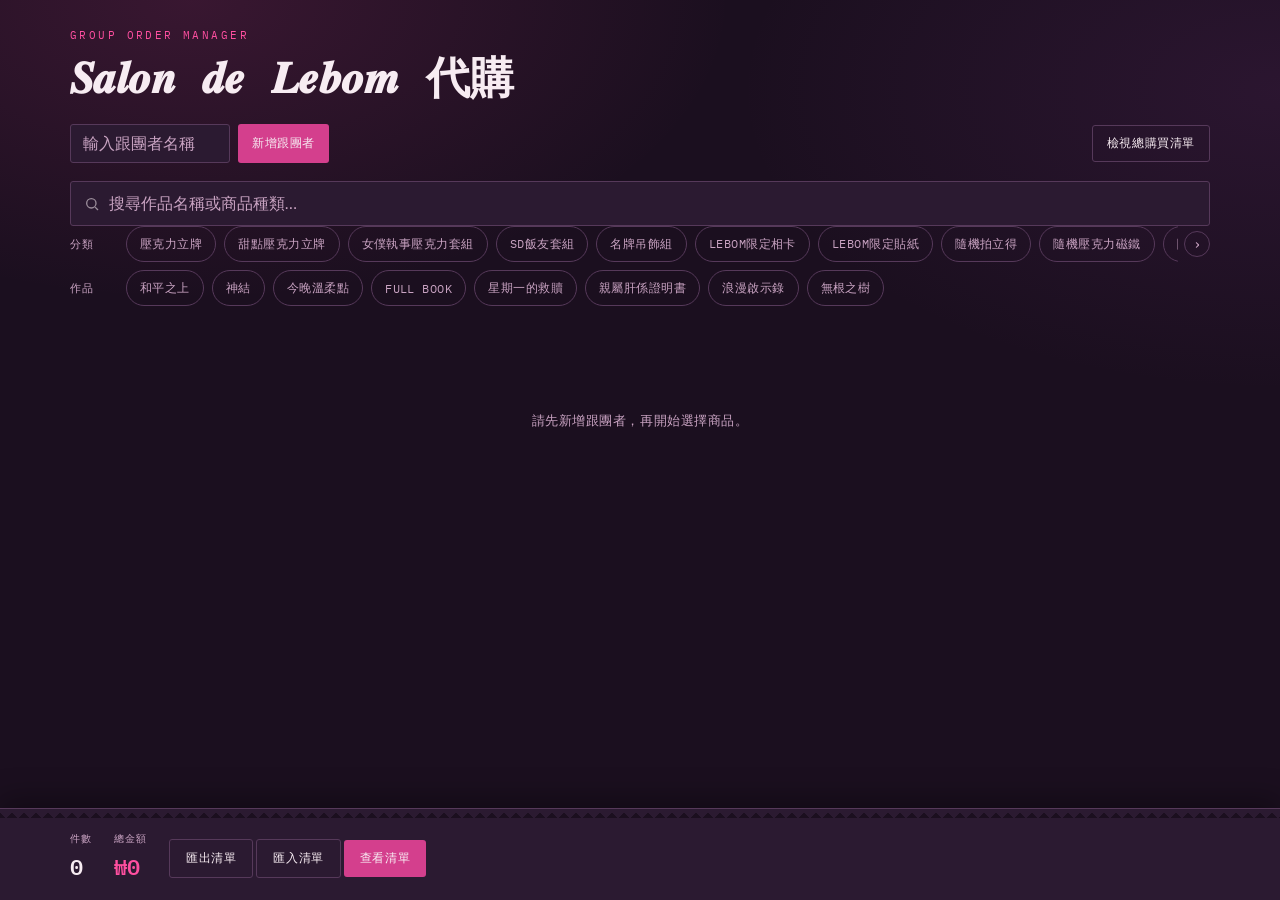
==== commit f560b791: "fix: hide category when viewing total" ====
--- a/group-order.html
+++ b/group-order.html
@@ -114,21 +114,21 @@
 ];
 
 const CATEGORY_LIST = [
-  { category: '壓克力立牌',         subcategory: '아크릴 스탠드', price: 15000, limited: 3, note: '' },
-  { category: '甜點壓克力立牌',      subcategory: '스위츠 아크릴 스탠드', price: 15000, limited: 3, note: '每份含壓克力立牌1塊，小卡1張' },
-  { category: '女僕執事壓克力套組',  subcategory: '메이드와 집사 아크릴 블록', price: 30000, limited: 3, note: '每份含壓克力磚1塊，拍立得透卡2張' },
-  { category: 'SD飯友套組',          subcategory: 'SD 커플 아크릴 블록', price: 15000, limited: 3, note: '每份含壓克力飯友1塊，小卡1張' },
-  { category: '名牌吊飾組',          subcategory: '네임 플레이트 패키지', price: 13500, limited: 3, note: '每份含名牌壓克力板1塊，餅乾吊飾1份' },
-  { category: 'Lebom限定相卡',       subcategory: '레봄 필름 인화 사진', price: 2000,  limited: 5, note: '' },
-  { category: 'Lebom限定貼紙',       subcategory: '레봄 조각 스티커', price: 2000,  limited: 5, note: '' },
+  { category: '壓克力立牌',         subcategory: '아크릴 스탠드', price: 15000, limited: 3 },
+  { category: '甜點壓克力立牌',      subcategory: '스위츠 아크릴 스탠드', price: 15000, limited: 3 },
+  { category: '女僕執事壓克力套組',  subcategory: '메이드와 집사 아크릴 블록', price: 30000, limited: 3 },
+  { category: 'SD飯友套組',          subcategory: 'SD 커플 아크릴 블록', price: 15000, limited: 3 },
+  { category: '名牌吊飾組',          subcategory: '네임 플레이트 패키지', price: 13500, limited: 3 },
+  { category: 'Lebom限定相卡',       subcategory: '레봄 필름 인화 사진', price: 2000,  limited: 5 },
+  { category: 'Lebom限定貼紙',       subcategory: '레봄 조각 스티커', price: 2000,  limited: 5 },
 ];
 
 const RANDOM_CATEGORY_LIST = [
-  { category: '隨機拍立得',             subcategory: '데코 포토팩', price: 5000,  limited: 10, note: '每份8種中隨機1種，每份含寫真1張，小卡1張' },
-  { category: '隨機壓克力磁鐵',         subcategory: '스위츠 아크릴 마그넷', price: 7000,  limited: 10, note: '每份8種中隨機1種' },
-  { category: '隨機愛心徽章',           subcategory: '하트 캔뱃지', price: 5000,  limited: 10, note: '每份8種中隨機1種' },
-  { category: '隨機愛心徽章壓克力框架', subcategory: '아크릴 캔뱃지 프레임', price: 17000, limited: 3,  note: '' },
-  { category: '隨機卡包',               subcategory: '컬렉션 포토카드', price: 5000,  limited: 10, note: '每份16種中隨機3種' },
+  { category: '隨機拍立得',             subcategory: '데코 포토팩', price: 5000,  limited: 10 },
+  { category: '隨機壓克力磁鐵',         subcategory: '스위츠 아크릴 마그넷', price: 7000,  limited: 10 },
+  { category: '隨機愛心徽章',           subcategory: '하트 캔뱃지', price: 5000,  limited: 10 },
+  { category: '隨機愛心徽章壓克力框架', subcategory: '아크릴 캔뱃지 프레임', price: 17000, limited: 3 },
+  { category: '隨機卡包',               subcategory: '컬렉션 포토카드', price: 5000,  limited: 10 },
 ];
 
 const NAME_LIST = [
@@ -188,7 +188,6 @@
     subname: n.subname,
     category: n.category,
     subcategory: cat.subcategory,
-    note: cat.note,
     price: cat.price,
     limited: cat.limited,
   };
@@ -446,7 +445,7 @@
 
   const initialCap = maxForActive();
   card.innerHTML = `
-    <span class="sku">限量 ${p.limited}・剩 ${initialCap}${p.note ? ' · ' + p.note : ''}</span>
+    <span class="sku">限量 ${p.limited}・剩 ${initialCap}</span>
     <div class="info">
       <p class="series">${p.series || '隨機商品'}</p>
       <h2 class="name">${p.name}</h2>
@@ -468,7 +467,7 @@
   function refreshCapDisplay(cap){
     input.max = cap;
     const n = participant.qty[p.id] || 0;
-    skuEl.textContent = `限量 ${p.limited}・剩 ${cap}${p.note ? ' · ' + p.note : ''}`;
+    skuEl.textContent = `限量 ${p.limited}・剩 ${cap}`;
     skuEl.classList.toggle('sold-out', cap === 0 && n === 0);
     inc.disabled = n >= cap;
     dec.disabled = n <= 0;
@@ -616,7 +615,7 @@
   }
 
   const colB = document.createElement('div');
-  colB.innerHTML = '<h3>全團彙總（依商品）</h3>';
+  colB.innerHTML = '<h3>全團彙總</h3>';
   const agg = computeAggregatedCart();
   colB.innerHTML += agg.lines.length
     ? agg.lines.map(l => itemRowHtml(l, true)).join('')
--- a/style.css
+++ b/style.css
@@ -104,7 +104,7 @@
   border: 1px solid var(--line);
   color: var(--paper);
   font-family: var(--font-body);
-  font-size: 15px;
+  font-size: 16px;
   padding: 12px 14px 12px 38px;
   border-radius: 3px;
 }
@@ -208,6 +208,7 @@
   gap: 14px;
   margin-top: 14px;
 }
+#catalog[hidden]{ display:none; }
 
 .category-block{
   border: 1px solid var(--line);
@@ -602,7 +603,7 @@
   border: 1px solid var(--line);
   color: var(--paper);
   font-family: var(--font-body);
-  font-size: 14px;
+  font-size: 16px;
   padding: 9px 12px;
   border-radius: 3px;
   width: 160px;
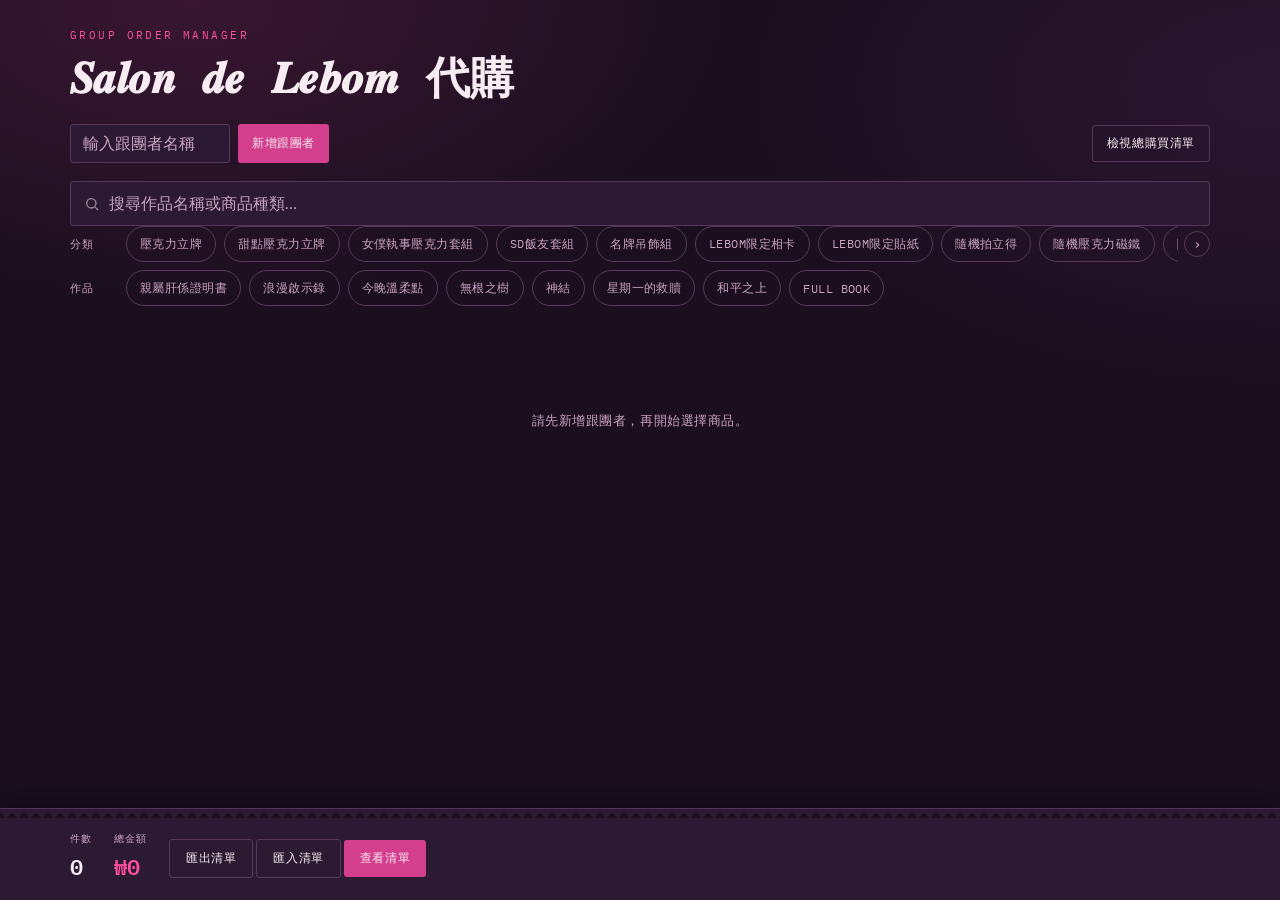
==== commit 9cfb4043: "fix: optimize merch data" ====
--- a/group-order.html
+++ b/group-order.html
@@ -9,6 +9,7 @@
 <link rel="preconnect" href="https://fonts.gstatic.com" crossorigin>
 <link href="https://fonts.googleapis.com/css2?family=IBM+Plex+Mono:wght@400;500;600;700&family=Libre+Franklin:wght@400;500;600;700;800&display=swap" rel="stylesheet">
 <link rel="stylesheet" href="style.css">
+<script src="products-data.js"></script>
 </head>
 <body>
 
@@ -94,108 +95,7 @@
 
 <script>
 
-/* 商品/分類/作品資料與 index.html 保持一致 — 若異動商品內容，兩份檔案需一併更新。 */
-
-const CONFIG = {
-  currency: '₩',
-  locale: 'zh-TW',
-  decimals: 0,
-};
-
-const SERIES_LIST = [
-  { series: '和平之上',       subseries: '주의 평화' },
-  { series: '今晚溫柔點',      subseries: '밤은 부드러워라' },
-  { series: '神結',           subseries: '신결' },
-  { series: 'Full Book',      subseries: '풀북' },
-  { series: '星期一的救贖',    subseries: '월요일의 구원자' },
-  { series: '親屬肝係證明書',  subseries: '가족간계증명서' },
-  { series: '浪漫啟示錄',      subseries: '낭만 묵시록' },
-  { series: '無根之樹',        subseries: '뿌리 없는 나무' },
-];
-
-const CATEGORY_LIST = [
-  { category: '壓克力立牌',         subcategory: '아크릴 스탠드', price: 15000, limited: 3 },
-  { category: '甜點壓克力立牌',      subcategory: '스위츠 아크릴 스탠드', price: 15000, limited: 3 },
-  { category: '女僕執事壓克力套組',  subcategory: '메이드와 집사 아크릴 블록', price: 30000, limited: 3 },
-  { category: 'SD飯友套組',          subcategory: 'SD 커플 아크릴 블록', price: 15000, limited: 3 },
-  { category: '名牌吊飾組',          subcategory: '네임 플레이트 패키지', price: 13500, limited: 3 },
-  { category: 'Lebom限定相卡',       subcategory: '레봄 필름 인화 사진', price: 2000,  limited: 5 },
-  { category: 'Lebom限定貼紙',       subcategory: '레봄 조각 스티커', price: 2000,  limited: 5 },
-];
-
-const RANDOM_CATEGORY_LIST = [
-  { category: '隨機拍立得',             subcategory: '데코 포토팩', price: 5000,  limited: 10 },
-  { category: '隨機壓克力磁鐵',         subcategory: '스위츠 아크릴 마그넷', price: 7000,  limited: 10 },
-  { category: '隨機愛心徽章',           subcategory: '하트 캔뱃지', price: 5000,  limited: 10 },
-  { category: '隨機愛心徽章壓克力框架', subcategory: '아크릴 캔뱃지 프레임', price: 17000, limited: 3 },
-  { category: '隨機卡包',               subcategory: '컬렉션 포토카드', price: 5000,  limited: 10 },
-];
-
-const NAME_LIST = [
-  // 壓克力立牌 — 每個作品 2 個角色
-  { category: '壓克力立牌', series: '和平之上',       name: '安和平(攻)', subname: '안평화' },
-  { category: '壓克力立牌', series: '和平之上',       name: '朱仁徹(受)', subname: '주인철' },
-  { category: '壓克力立牌', series: '神結',           name: '鄭泰伍(攻)', subname: '정태오' },
-  { category: '壓克力立牌', series: '神結',           name: '趙之遠(受)', subname: '조지원' },
-  { category: '壓克力立牌', series: '今晚溫柔點',      name: '高希宰(攻)', subname: '고희재' },
-  { category: '壓克力立牌', series: '今晚溫柔點',      name: '鮮于真(受)', subname: '선우진' },
-  { category: '壓克力立牌', series: 'Full Book',      name: '閔皓淵(攻)', subname: '민호연' },
-  { category: '壓克力立牌', series: 'Full Book',      name: '崔在昇(受)', subname: '최재승' },
-  { category: '壓克力立牌', series: '星期一的救贖',    name: '具允元(攻)', subname: '구윤원' },
-  { category: '壓克力立牌', series: '星期一的救贖',    name: '元燿日(受)', subname: '원요일' },
-  { category: '壓克力立牌', series: '親屬肝係證明書',  name: '九緣書(攻)', subname: '구연서' },
-  { category: '壓克力立牌', series: '親屬肝係證明書',  name: '柳珉赫(受)', subname: '유민혁' },
-  { category: '壓克力立牌', series: '浪漫啟示錄',      name: '廉泰華(攻)', subname: '염태화' },
-  { category: '壓克力立牌', series: '浪漫啟示錄',      name: '蔡定鉉(受)', subname: '채정현' },
-  { category: '壓克力立牌', series: '無根之樹',        name: '權熙書(攻)', subname: '권희서' },
-  { category: '壓克力立牌', series: '無根之樹',        name: '車泰京(受)', subname: '차태경' },
-
-  { category: '甜點壓克力立牌', series: '和平之上',       name: '安和平(攻)', subname: '안평화' },
-  { category: '甜點壓克力立牌', series: '和平之上',       name: '朱仁徹(受)', subname: '주인철' },
-  { category: '甜點壓克力立牌', series: '神結',           name: '鄭泰伍(攻)', subname: '정태오' },
-  { category: '甜點壓克力立牌', series: '神結',           name: '趙之遠(受)', subname: '조지원' },
-  { category: '甜點壓克力立牌', series: '今晚溫柔點',      name: '高希宰(攻)', subname: '고희재' },
-  { category: '甜點壓克力立牌', series: '今晚溫柔點',      name: '鮮于真(受)', subname: '선우진' },
-  { category: '甜點壓克力立牌', series: 'Full Book',      name: '閔皓淵(攻)', subname: '민호연' },
-  { category: '甜點壓克力立牌', series: 'Full Book',      name: '崔在昇(受)', subname: '최재승' },
-  { category: '甜點壓克力立牌', series: '星期一的救贖',    name: '具允元(攻)', subname: '구윤원' },
-  { category: '甜點壓克力立牌', series: '星期一的救贖',    name: '元燿日(受)', subname: '원요일' },
-  { category: '甜點壓克力立牌', series: '親屬肝係證明書',  name: '九緣書(攻)', subname: '구연서' },
-  { category: '甜點壓克力立牌', series: '親屬肝係證明書',  name: '柳珉赫(受)', subname: '유민혁' },
-  { category: '甜點壓克力立牌', series: '浪漫啟示錄',      name: '廉泰華(攻)', subname: '염태화' },
-  { category: '甜點壓克力立牌', series: '浪漫啟示錄',      name: '蔡定鉉(受)', subname: '채정현' },
-  { category: '甜點壓克力立牌', series: '無根之樹',        name: '權熙書(攻)', subname: '권희서' },
-  { category: '甜點壓克力立牌', series: '無根之樹',        name: '車泰京(受)', subname: '차태경' },
-
-  ...['Lebom限定相卡', '女僕執事壓克力套組', 'SD飯友套組', '名牌吊飾組', 'Lebom限定貼紙'].flatMap(category =>
-    SERIES_LIST.map(({ series, subseries }) => ({ category, series, name: series, subname: subseries }))
-  ),
-
-  // 隨機商品（沒有 series）
-  ...RANDOM_CATEGORY_LIST.map(({ category }) => ({ category, series: null, name: category, subname: '' })),
-];
-
-let _nextId = 1;
-const PRODUCTS = NAME_LIST.map(n => {
-  const cat = [...CATEGORY_LIST, ...RANDOM_CATEGORY_LIST].find(c => c.category === n.category);
-  const ser = n.series ? SERIES_LIST.find(s => s.series === n.series) : null;
-  const id = _nextId++;
-  return {
-    id,
-    series: n.series,
-    subseries: ser ? ser.subseries : null,
-    name: n.name,
-    subname: n.subname,
-    category: n.category,
-    subcategory: cat.subcategory,
-    price: cat.price,
-    limited: cat.limited,
-  };
-});
-
-// category 的預設顯示/篩選順序：一般商品種類接著隨機商品種類。
-const CATEGORY_ORDER = [...CATEGORY_LIST, ...RANDOM_CATEGORY_LIST].map(c => c.category);
-
+/* 商品/分類/作品資料定義於 products-data.js（index.html 共用同一份） */
 
 /* ===================== 團購管理專用邏輯 ===================== */
 
@@ -309,7 +209,7 @@
 /* ---- 跟團者管理 ---- */
 
 function newParticipant(name){
-  return { id: _nextParticipantId++, name, qty: Object.fromEntries(PRODUCTS.map(p => [p.id, 0])) };
+  return { id: _nextParticipantId++, name, qty: Object.fromEntries(PRODUCTS.map(p => [p.code, 0])) };
 }
 
 function activeParticipant(){
@@ -403,7 +303,7 @@
 
 function computeParticipantCart(participant){
   const lines = PRODUCTS
-    .map(p => ({ ...p, qty: participant.qty[p.id] || 0 }))
+    .map(p => ({ ...p, qty: participant.qty[p.code] || 0 }))
     .filter(l => l.qty > 0);
 
   const totalItems = lines.reduce((sum, l) => sum + l.qty, 0);
@@ -415,7 +315,7 @@
 function computeAggregatedCart(){
   const lines = PRODUCTS
     .map(p => {
-      const qty = aggregatedQty(p.id);
+      const qty = aggregatedQty(p.code);
       return { ...p, qty, over: qty > p.limited };
     })
     .filter(l => l.qty > 0);
@@ -436,16 +336,16 @@
 function makeParticipantCard(p, participant){
   const card = document.createElement('article');
   card.className = 'card';
-  card.dataset.id = p.id;
+  card.dataset.code = p.code;
 
   function maxForActive(){
-    const othersQty = aggregatedQty(p.id) - (participant.qty[p.id] || 0);
+    const othersQty = aggregatedQty(p.code) - (participant.qty[p.code] || 0);
     return Math.max(0, p.limited - othersQty);
   }
 
   const initialCap = maxForActive();
   card.innerHTML = `
-    <span class="sku">限量 ${p.limited}・剩 ${initialCap}</span>
+    <span class="sku">${p.code}・限量 ${p.limited}・剩 ${initialCap}</span>
     <div class="info">
       <p class="series">${p.series || '隨機商品'}</p>
       <h2 class="name">${p.name}</h2>
@@ -454,7 +354,7 @@
     <div class="stepper">
       <button type="button" class="dec" aria-label="減少「${p.name}」數量">−</button>
       <input class="qty-input" type="number" min="0" max="${initialCap}" step="1" inputmode="numeric"
-             value="${participant.qty[p.id] || 0}" aria-label="「${p.name}」數量">
+             value="${participant.qty[p.code] || 0}" aria-label="「${p.name}」數量">
       <button type="button" class="inc" aria-label="增加「${p.name}」數量">+</button>
     </div>
   `;
@@ -466,7 +366,7 @@
 
   function refreshCapDisplay(cap){
     input.max = cap;
-    const n = participant.qty[p.id] || 0;
+    const n = participant.qty[p.code] || 0;
     skuEl.textContent = `限量 ${p.limited}・剩 ${cap}`;
     skuEl.classList.toggle('sold-out', cap === 0 && n === 0);
     inc.disabled = n >= cap;
@@ -476,7 +376,7 @@
   function setQty(n){
     const cap = maxForActive();
     n = Math.max(0, Math.min(cap, Math.floor(Number.isFinite(n) ? n : 0)));
-    participant.qty[p.id] = n;
+    participant.qty[p.code] = n;
     input.value = n;
     card.classList.toggle('has-qty', n > 0);
     refreshCapDisplay(cap);
@@ -484,8 +384,8 @@
     updateFooter();
   }
 
-  dec.addEventListener('click', () => setQty((participant.qty[p.id] || 0) - 1));
-  inc.addEventListener('click', () => setQty((participant.qty[p.id] || 0) + 1));
+  dec.addEventListener('click', () => setQty((participant.qty[p.code] || 0) - 1));
+  inc.addEventListener('click', () => setQty((participant.qty[p.code] || 0) + 1));
   input.addEventListener('input', () => setQty(parseInt(input.value, 10)));
   input.addEventListener('blur', () => setQty(parseInt(input.value, 10) || 0));
 
@@ -572,7 +472,7 @@
 }
 
 function itemRowHtml(l, showLimitTag){
-  const line1 = (l.series === l.name ? [l.category, l.series] : [l.category, l.series, l.name]).filter(Boolean).join('．');
+  const line1 = [l.code, ...(l.series === l.name ? [l.category, l.series] : [l.category, l.series, l.name])].filter(Boolean).join('．');
   const line2 = (l.subseries === l.subname ? [l.subcategory, l.subseries] : [l.subcategory, l.subseries, l.subname]).filter(Boolean).join('．');
   const qtyTag = showLimitTag ? `×${l.qty} / 限${l.limited}` : `×${l.qty}`;
   return `
@@ -665,11 +565,12 @@
   }
 
   const rows = [
-    ['跟團者', '分類', '作品', '名稱', '原文分類', '原文作品', '原文名稱', '單價', '數量', '小計'],
+    ['編號', '跟團者', '分類', '作品', '名稱', '原文分類', '原文作品', '原文名稱', '單價', '數量', '小計'],
   ];
   state.participants.forEach(participant => {
     computeParticipantCart(participant).lines.forEach(l => {
       rows.push([
+        l.code,
         participant.name,
         l.category, l.series || '', l.name,
         l.subcategory || '', l.subseries || '', l.subname || '',
@@ -732,6 +633,8 @@
   reader.onload = () => {
     const text = String(reader.result).replace(/^﻿/, '');
     const rawLines = text.split(/\r\n|\n/);
+    // 新版 CSV 第一欄是「編號」；沒有編號欄位的舊版 CSV 第一欄就是跟團者名稱，欄位需往後推移比對。
+    const hasCodeColumn = parseCsvLine(rawLines[0] || '')[0] === '編號';
     const lines = rawLines.slice(1); // skip header row
 
     const participantsByName = new Map();
@@ -752,18 +655,18 @@
       const line = lines[i];
       if (!line.trim()) break; // 到達空白分隔列
       const cells = parseCsvLine(line);
-      const [participantName, category, series, name, , , , , qtyStr] = cells;
+      const [code, participantName, category, series, name, , , , , qtyStr] = hasCodeColumn ? cells : [null, ...cells];
       if (participantName === '總件數' || participantName === '總金額') break;
 
       const qty = parseInt(qtyStr, 10);
       if (!qty) continue;
 
       const participant = getOrCreate(participantName || '(未命名)');
-      const product = PRODUCTS.find(p =>
-        p.category === category && (p.series || '') === series && p.name === name
-      );
+      // 優先用固定編號比對；找不到編號欄位（舊版 CSV）時，退回用分類+作品+名稱字串比對。
+      const product = (code && PRODUCTS.find(p => p.code === code))
+        || PRODUCTS.find(p => p.category === category && (p.series || '') === series && p.name === name);
       if (product){
-        participant.qty[product.id] = Math.min(qty, product.limited);
+        participant.qty[product.code] = Math.min(qty, product.limited);
         importedCount++;
       } else {
         notFoundCount++;
@@ -786,7 +689,7 @@
     // 偵測匯入資料是否違反全團共用限量（例如手動編輯過 CSV），絕不自動重新分配數量。
     let overLimitCount = 0;
     PRODUCTS.forEach(p => {
-      const total = participants.reduce((sum, part) => sum + (part.qty[p.id] || 0), 0);
+      const total = participants.reduce((sum, part) => sum + (part.qty[p.code] || 0), 0);
       if (total > p.limited) overLimitCount++;
     });
 
